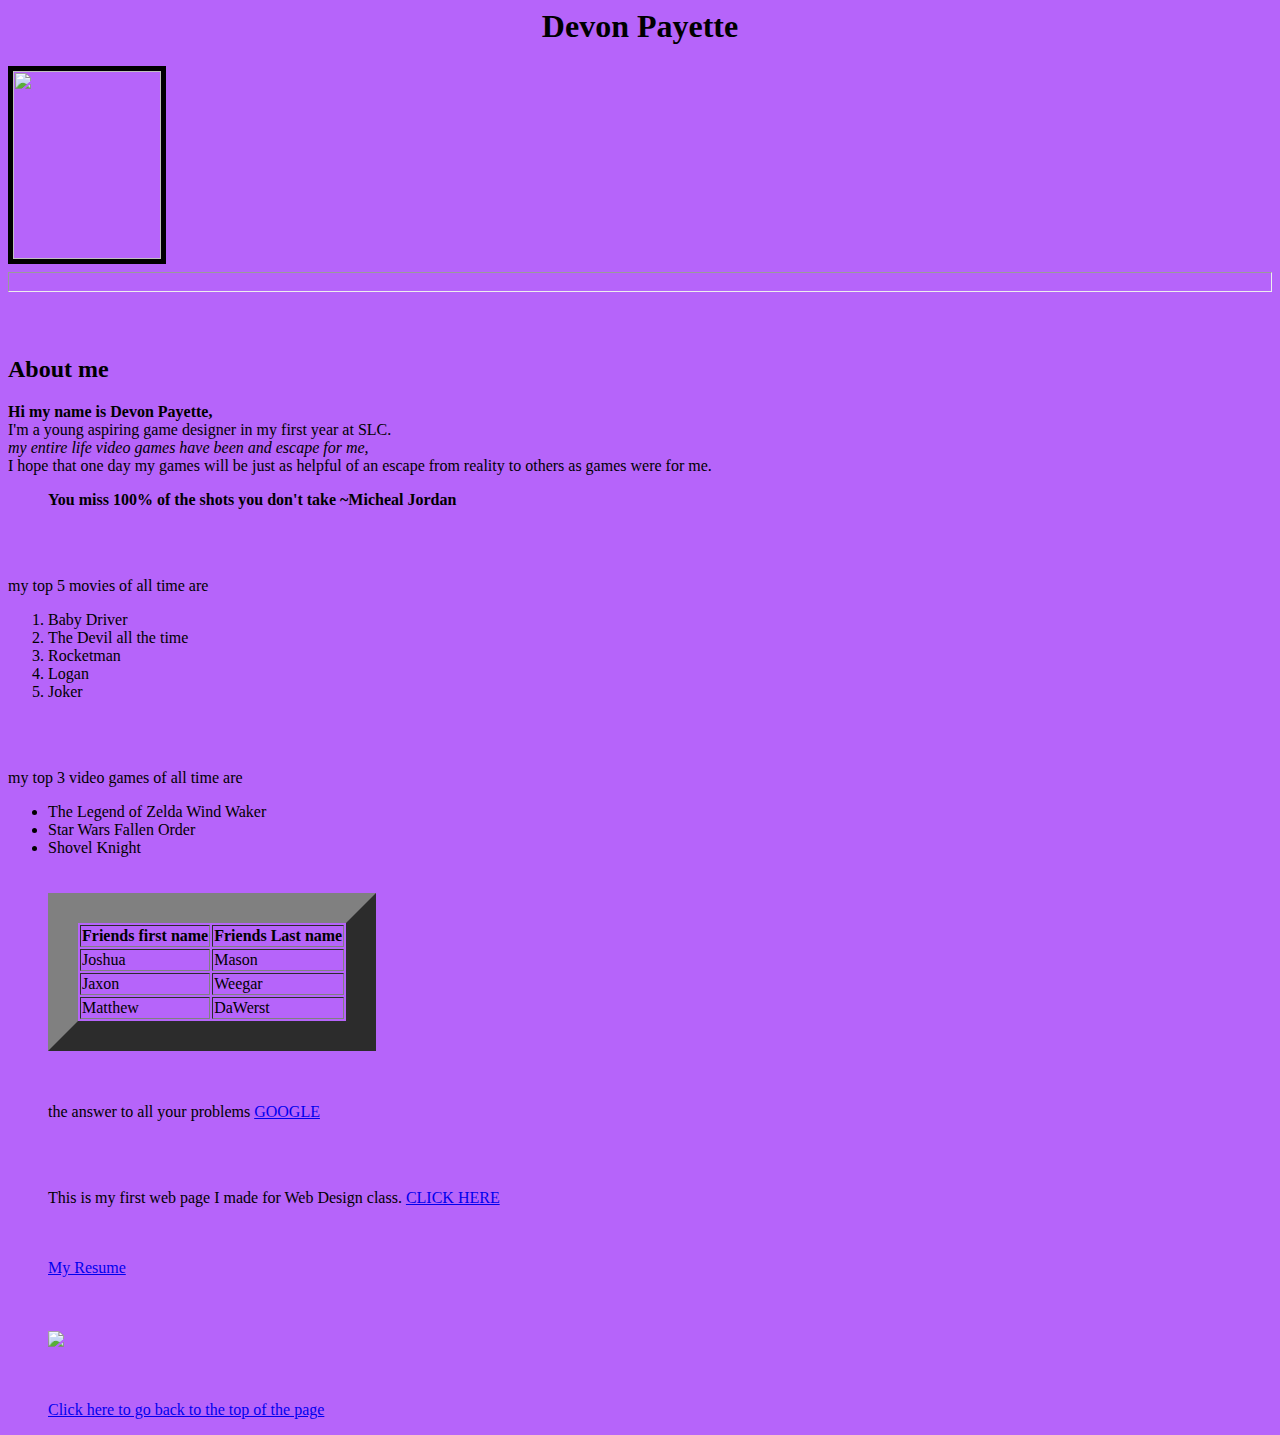
==== index.html @ 0f784d5c "uploading my personal wbsite" ====
<html>
  <title> Devon Payette </title>

    <body>
      <body bgcolor="B664FA">
        <center><h1> Devon Payette </h1></center>
        <img src="Devon_Payette.jpg" height=188 width=148 border=5>
        <hr size=20>
        <br><br>
        <h2> About me </h2>
        <p><Strong> Hi my name is Devon Payette, </strong><br> I'm a young aspiring game designer in my first year at SLC. <br><em> my entire life video games have been and escape for me,</em><br>
          I hope that one day my games will be just as helpful of an escape from reality to others as games were for me.
          <blockquote><strong> You miss 100% of the shots you don't take ~Micheal Jordan </strong></blockquote></p>
          <br><br>
          <p> my top 5 movies of all time are </p>
          <ol start=1>
          <li> Baby Driver </li>
          <li> The Devil all the time </li>
          <li> Rocketman </li>
          <li> Logan </li>
          <li> Joker </li>
          </ol>
          <br><br>
          <p> my top 3 video games of all time are </p>
          <ul>
          <li> The Legend of Zelda Wind Waker </li>
          <li> Star Wars Fallen Order </li>
          <li> Shovel Knight </li>
          <br><br>
          <table border=30>
            <tr>
              <th> Friends first name </th>
              <th> Friends Last name </th>
            </tr>
            <tr>
              <td> Joshua </td>
              <td> Mason </td>
            </tr>
            <tr>
              <td> Jaxon </td>
              <td> Weegar </td>
            </tr>
            <tr>
              <td> Matthew </td>
              <td> DaWerst </td>
            </tr>
          </table>
          <br><br>
          <p> the answer to all your problems <a href="https://www.google.ca/"> GOOGLE </a></p>
          <br><br>
          <p> This is my first web page I made for Web Design class. <a href="Devon's First Webpage.html"> CLICK HERE </a></p>
          <br><br>
          <a href="Devons_Resume.odt" download> My Resume </a>
          <br><br><br><br>
          <a href="https://www.ytv.com/"><img src ="Spongebob.jpg"></a>
          <br><br><br><br>
          <a href="index.html"> Click here to go back to the top of the page </a>


    </body>

</html>
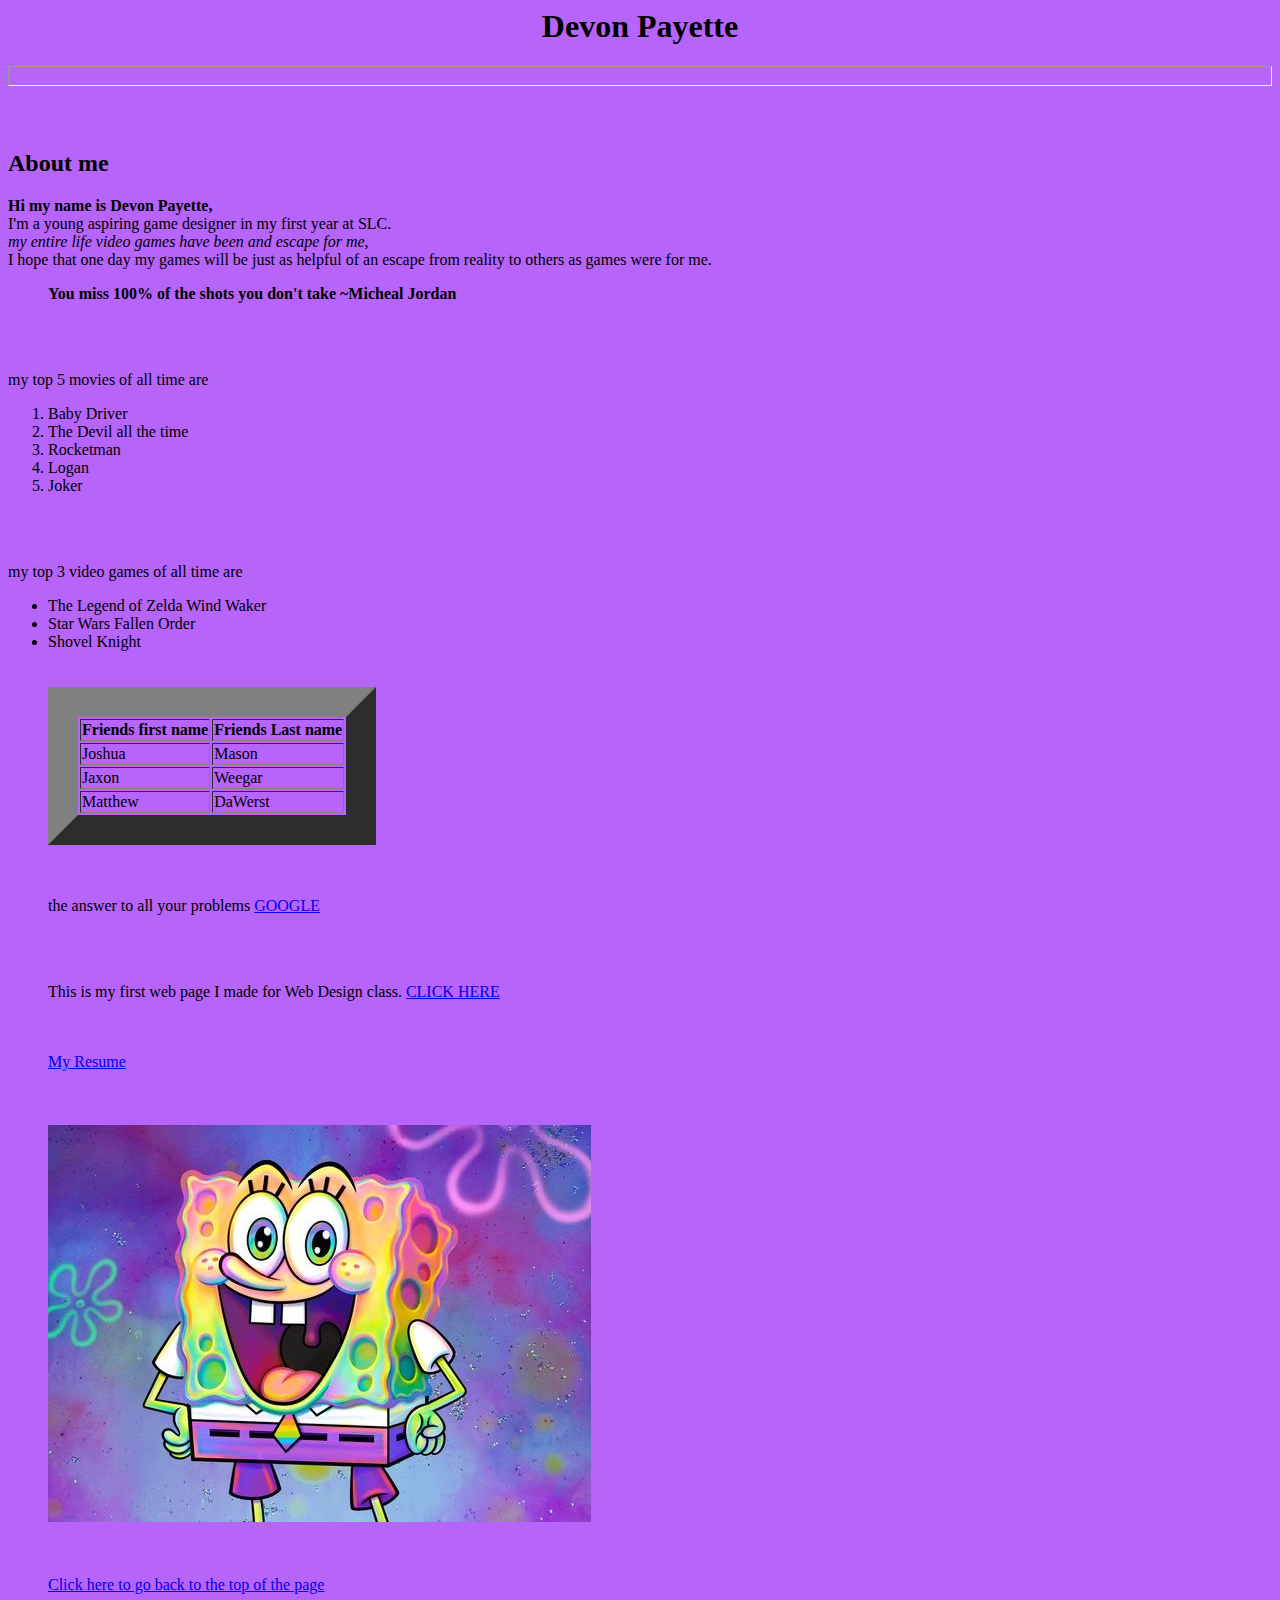
==== commit e8033e79: "uploading my personal website" ====
--- a/index.html
+++ b/index.html
@@ -3,8 +3,8 @@
 
     <body>
       <body bgcolor="B664FA">
-        <center><h1> Devon Payette </h1></center>
-        <img src="Devon_Payette.jpg" height=188 width=148 border=5>
+        <center><h1> Devon Payette </h1></center
+        <img src="/Images/Devon_Payette.jpg" height=188 width=148 border=5>
         <hr size=20>
         <br><br>
         <h2> About me </h2>
@@ -50,9 +50,9 @@
           <br><br>
           <p> This is my first web page I made for Web Design class. <a href="Devon's First Webpage.html"> CLICK HERE </a></p>
           <br><br>
-          <a href="Devons_Resume.odt" download> My Resume </a>
+          <a href="/Images/Devons_Resume.odt" download> My Resume </a>
           <br><br><br><br>
-          <a href="https://www.ytv.com/"><img src ="Spongebob.jpg"></a>
+          <a href="https://www.ytv.com/"><img src ="/Images/Spongebob.jpg"></a>
           <br><br><br><br>
           <a href="index.html"> Click here to go back to the top of the page </a>
 
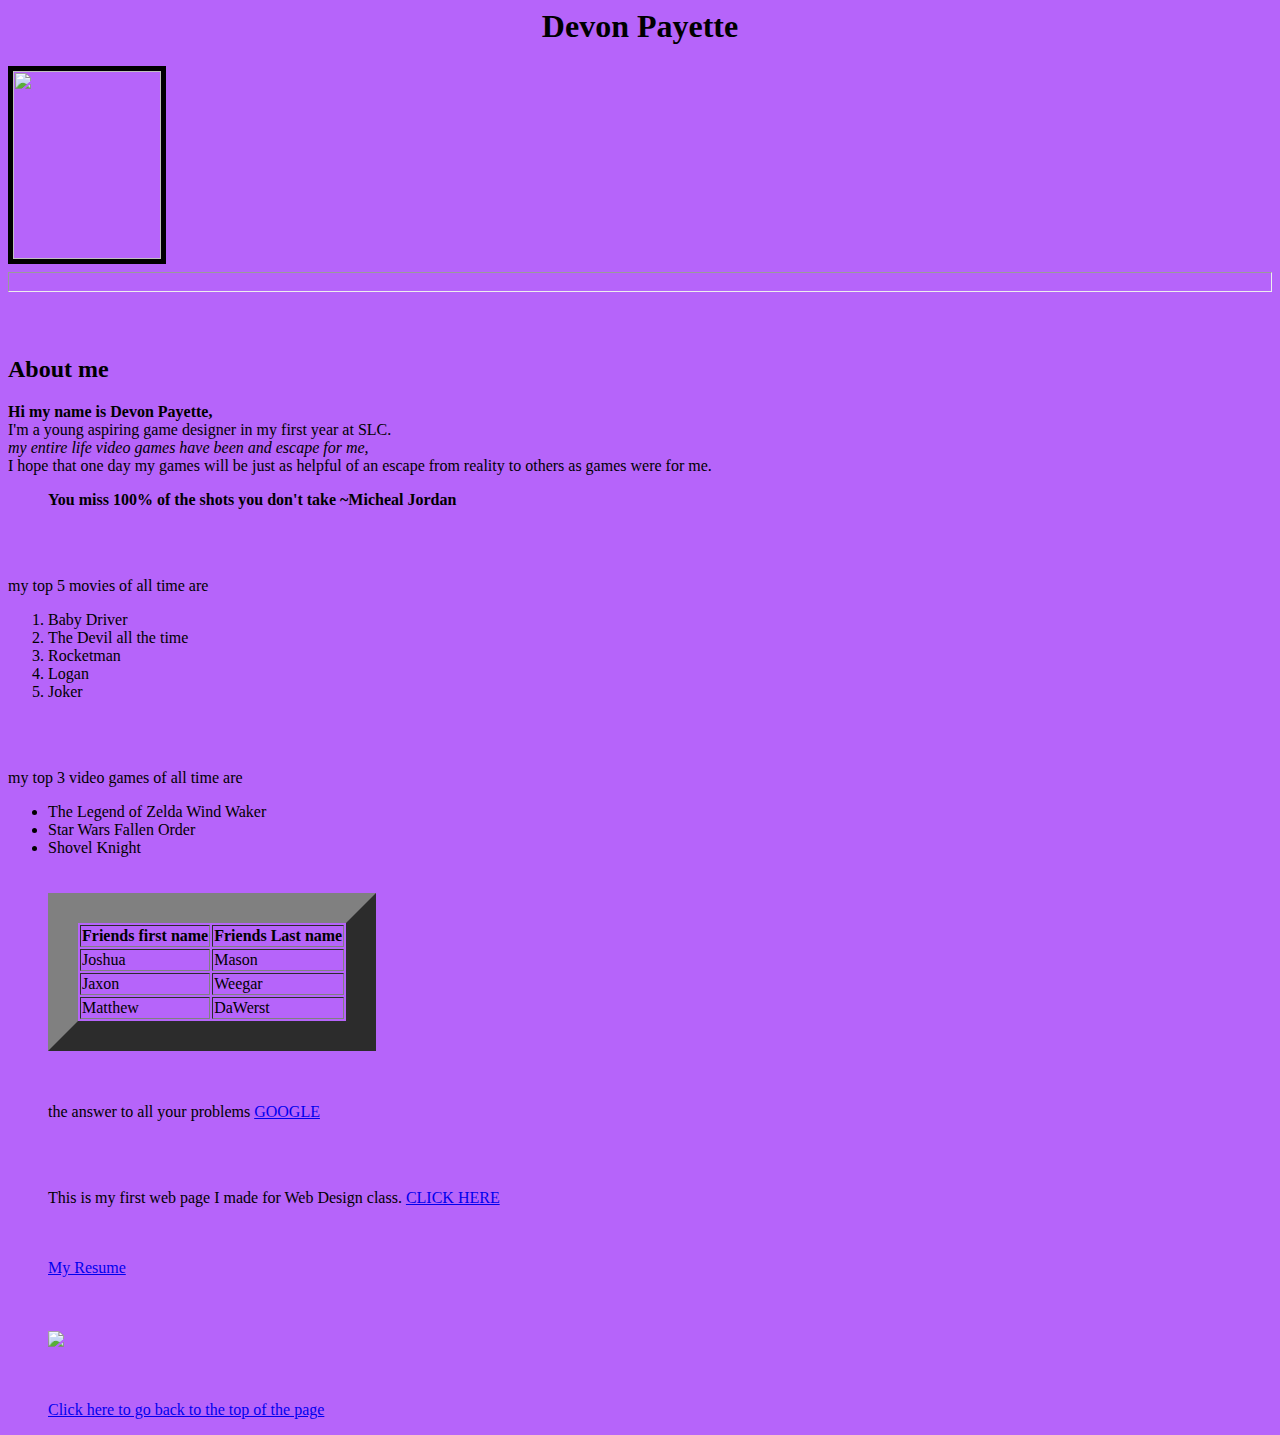
==== commit 17b77529: "uploading my personal website" ====
--- a/index.html
+++ b/index.html
@@ -3,8 +3,8 @@
 
     <body>
       <body bgcolor="B664FA">
-        <center><h1> Devon Payette </h1></center
-        <img src="/Images/Devon_Payette.jpg" height=188 width=148 border=5>
+        <center><h1> Devon Payette </h1></center>
+        <img src="/images/Devon_Payette.jpg" height=188 width=148 border=5>
         <hr size=20>
         <br><br>
         <h2> About me </h2>
@@ -50,9 +50,9 @@
           <br><br>
           <p> This is my first web page I made for Web Design class. <a href="Devon's First Webpage.html"> CLICK HERE </a></p>
           <br><br>
-          <a href="/Images/Devons_Resume.odt" download> My Resume </a>
+          <a href="/images/Devons_Resume.odt" download> My Resume </a>
           <br><br><br><br>
-          <a href="https://www.ytv.com/"><img src ="/Images/Spongebob.jpg"></a>
+          <a href="https://www.ytv.com/"><img src ="/images/Spongebob.jpg"></a>
           <br><br><br><br>
           <a href="index.html"> Click here to go back to the top of the page </a>
 
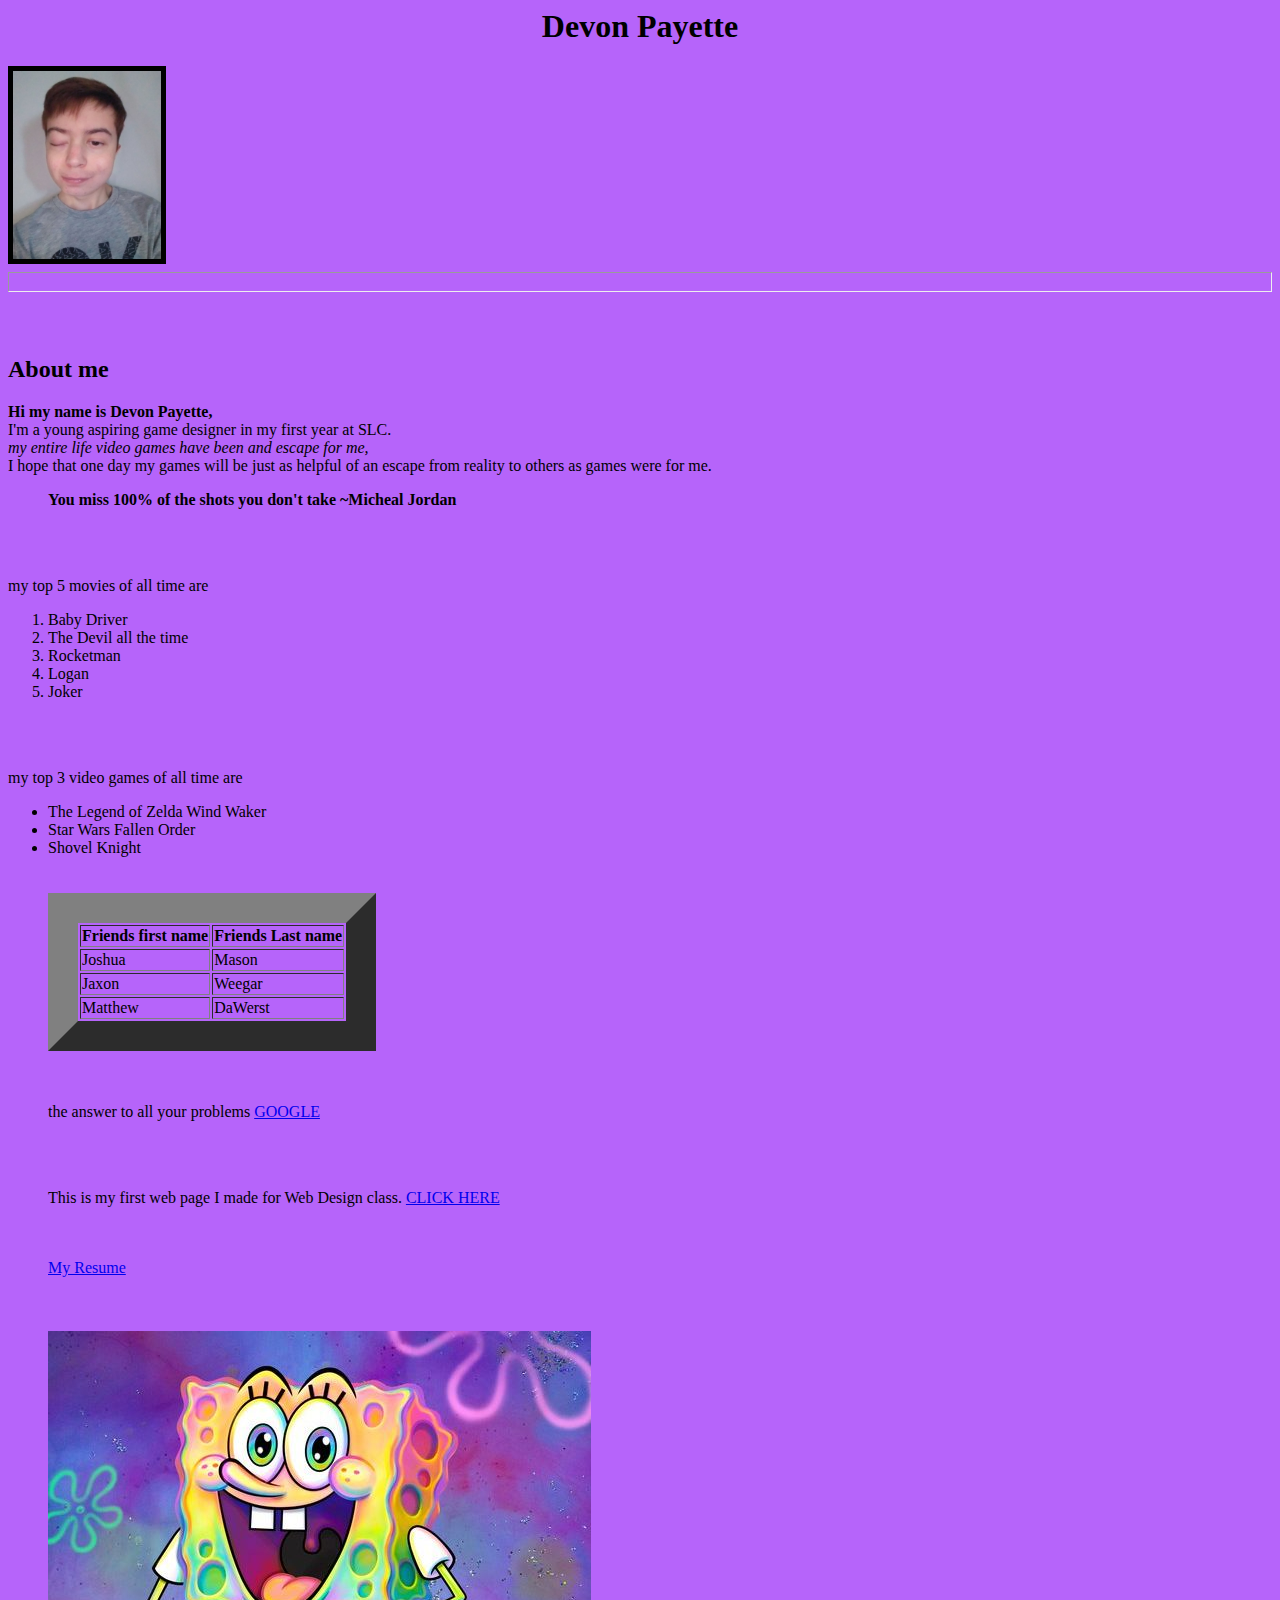
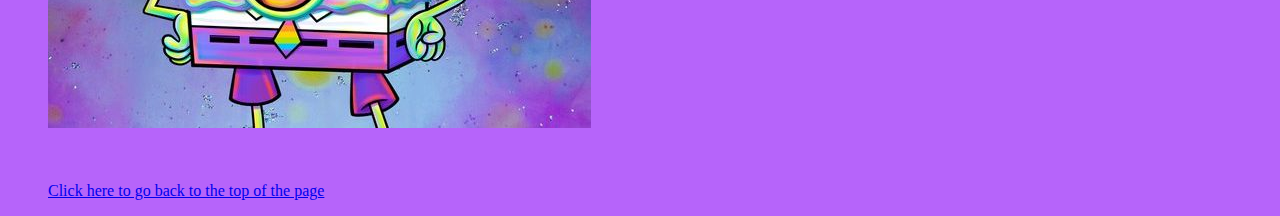
==== commit 18967364: "uploading my personal website" ====
--- a/index.html
+++ b/index.html
@@ -4,7 +4,7 @@
     <body>
       <body bgcolor="B664FA">
         <center><h1> Devon Payette </h1></center>
-        <img src="/images/Devon_Payette.jpg" height=188 width=148 border=5>
+        <img src="/Images/Devon_Payette.jpg" height=188 width=148 border=5>
         <hr size=20>
         <br><br>
         <h2> About me </h2>
@@ -50,9 +50,9 @@
           <br><br>
           <p> This is my first web page I made for Web Design class. <a href="Devon's First Webpage.html"> CLICK HERE </a></p>
           <br><br>
-          <a href="/images/Devons_Resume.odt" download> My Resume </a>
+          <a href="/Images/Devons_Resume.odt" download> My Resume </a>
           <br><br><br><br>
-          <a href="https://www.ytv.com/"><img src ="/images/Spongebob.jpg"></a>
+          <a href="https://www.ytv.com/"><img src ="/Images/Spongebob.jpg"></a>
           <br><br><br><br>
           <a href="index.html"> Click here to go back to the top of the page </a>
 
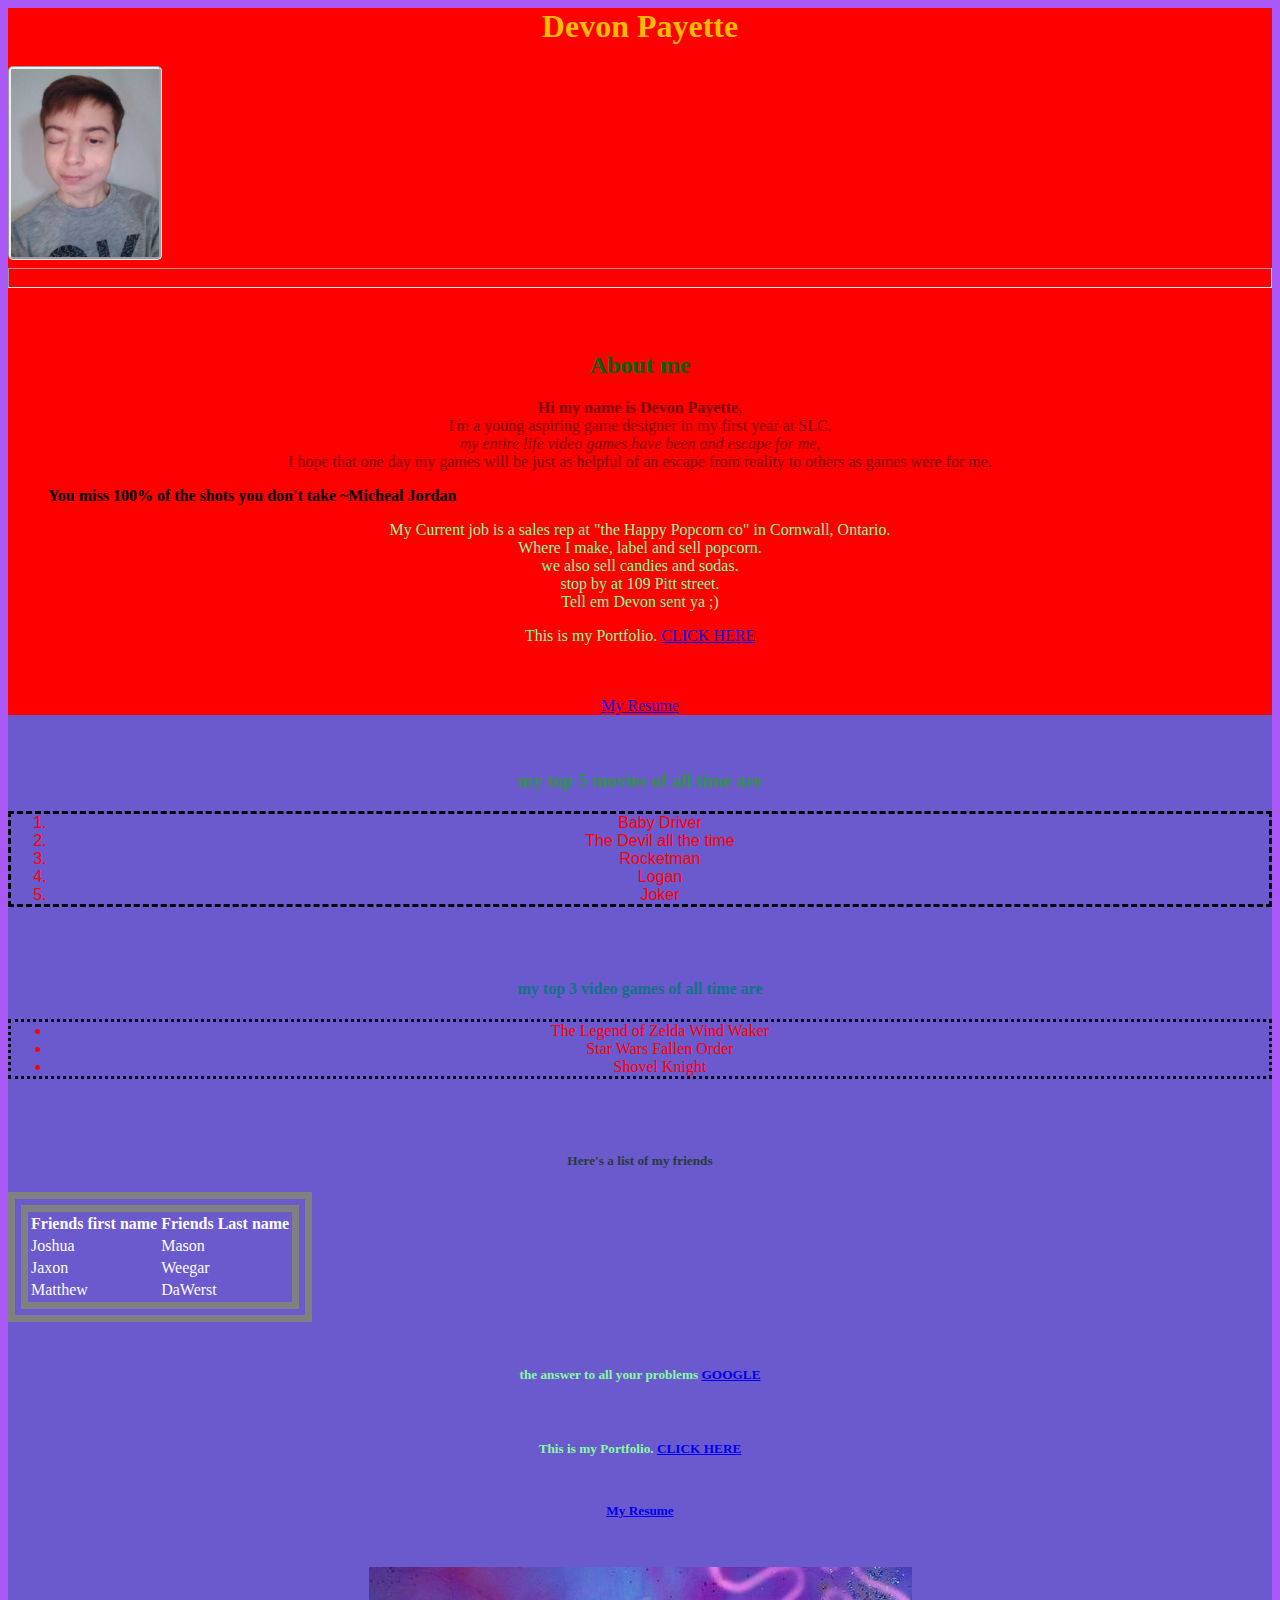
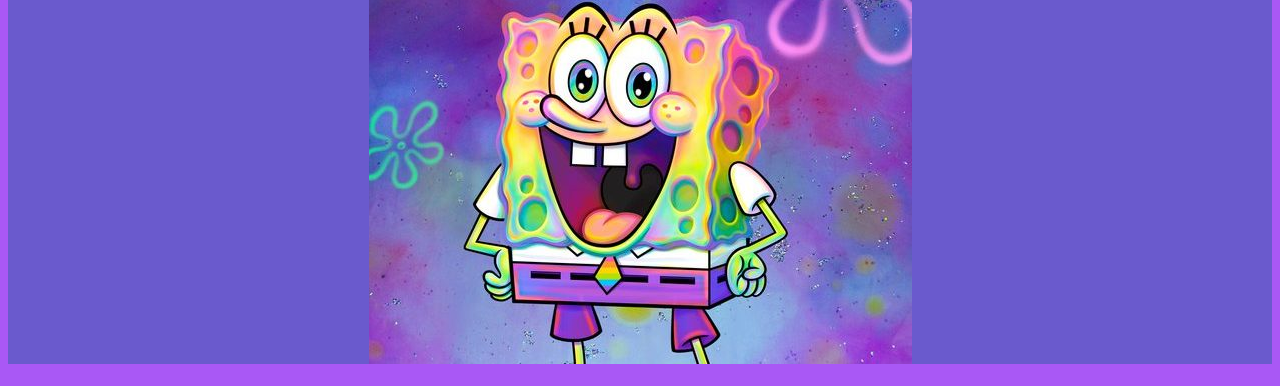
==== commit 87a661e7: "Updating my site with CSS" ====
--- a/index.html
+++ b/index.html
@@ -1,18 +1,37 @@
 <html>
   <title> Devon Payette </title>
+  <head>
+    <link rel="stylesheet" href="Styles.css">
+  <style>
+  body {
+    background-color: #a958f5;
+  }
 
+  h2 {
+    color: #05630e;
+    text-align:center;
+  }
+</style>
+</head>
     <body>
-      <body bgcolor="B664FA">
-        <center><h1> Devon Payette </h1></center>
-        <img src="/Images/Devon_Payette.jpg" height=188 width=148 border=5>
+      <div class="professional">
+        <h1 id="pageTitle"> Devon Payette </h1>
+        <img src="Images/Devon_Payette.jpg" class="photo" height=188 width=148>
         <hr size=20>
         <br><br>
         <h2> About me </h2>
-        <p><Strong> Hi my name is Devon Payette, </strong><br> I'm a young aspiring game designer in my first year at SLC. <br><em> my entire life video games have been and escape for me,</em><br>
+        <p Style="Color:maroon;text-align:center;"><Strong> Hi my name is Devon Payette, </strong><br> I'm a young aspiring game designer in my first year at SLC. <br><em> my entire life video games have been and escape for me,</em><br>
           I hope that one day my games will be just as helpful of an escape from reality to others as games were for me.
           <blockquote><strong> You miss 100% of the shots you don't take ~Micheal Jordan </strong></blockquote></p>
+          <p> My Current job is a sales rep at "the Happy Popcorn co" in Cornwall, Ontario. <br> Where I make, label and sell popcorn. <br>
+            we also sell candies and sodas. <br> stop by at 109 Pitt street. <br> Tell em Devon sent ya ;) </p>
+            <p> This is my Portfolio. <a href="Portfolio.html"> CLICK HERE </a></p>
+            <br><br>
+            <center><a href="Images/Devons_Resume.odt" download> My Resume </a></center>
+        </div>
+        <div class="personal">
           <br><br>
-          <p> my top 5 movies of all time are </p>
+          <h3> my top 5 movies of all time are </h3>
           <ol start=1>
           <li> Baby Driver </li>
           <li> The Devil all the time </li>
@@ -21,13 +40,15 @@
           <li> Joker </li>
           </ol>
           <br><br>
-          <p> my top 3 video games of all time are </p>
+          <h4> my top 3 video games of all time are </h4>
           <ul>
           <li> The Legend of Zelda Wind Waker </li>
           <li> Star Wars Fallen Order </li>
           <li> Shovel Knight </li>
+          </ul>
           <br><br>
-          <table border=30>
+          <h5> Here's a list of my friends <h5>
+          <table>
             <tr>
               <th> Friends first name </th>
               <th> Friends Last name </th>
@@ -48,13 +69,13 @@
           <br><br>
           <p> the answer to all your problems <a href="https://www.google.ca/"> GOOGLE </a></p>
           <br><br>
-          <p> This is my first web page I made for Web Design class. <a href="Devon's First Webpage.html"> CLICK HERE </a></p>
+          <p> This is my Portfolio. <a href="Portfolio.html"> CLICK HERE </a></p>
           <br><br>
-          <a href="/Images/Devons_Resume.odt" download> My Resume </a>
+          <a href="Images/Devons_Resume.odt" download> My Resume </a>
           <br><br><br><br>
-          <a href="https://www.ytv.com/"><img src ="/Images/Spongebob.jpg"></a>
-          <br><br><br><br>
-          <a href="index.html"> Click here to go back to the top of the page </a>
+          <a href="https://www.ytv.com/"><img src ="Images/Spongebob.jpg"></a>
+        </div>
+
 
 
     </body>
--- a/Styles.css
+++ b/Styles.css
@@ -0,0 +1,65 @@
+#pageTitle {
+  color: #ffbb00;
+  font-family: "Comic Sans MS";
+  text-align: center;
+}
+
+table {
+  color: #fdfcff;
+  font-family: "Arial Black";
+  border-style: double;
+  border-width: 20;
+}
+
+ol {
+  font-family: "Arial";
+  border-style: dashed;
+  text-align: center;
+}
+
+ul {
+  font-family: "Impact";
+  border-style: dotted;
+  text-align: center;
+}
+
+li {
+  color: red;
+}
+
+p {
+  font-family: "Impact";
+  color: #87faa0;
+  text-align: center;
+}
+
+h3 {
+  font-family: "Lucida Sans Unicode";
+  color: #349148;
+  text-align: center;
+}
+
+h4 {
+  font-family: fantasy;
+  color: #107385;
+  text-align: center;
+}
+
+h5 {
+  font-family: "Verdana";
+  color: #2b3b3d;
+  text-align: center;
+}
+
+.photo {
+  border-style: groove;
+  border-radius: 5px;
+}
+
+.professional {
+  background-color: red;
+}
+
+.personal {
+  background-color: slateblue;
+}
